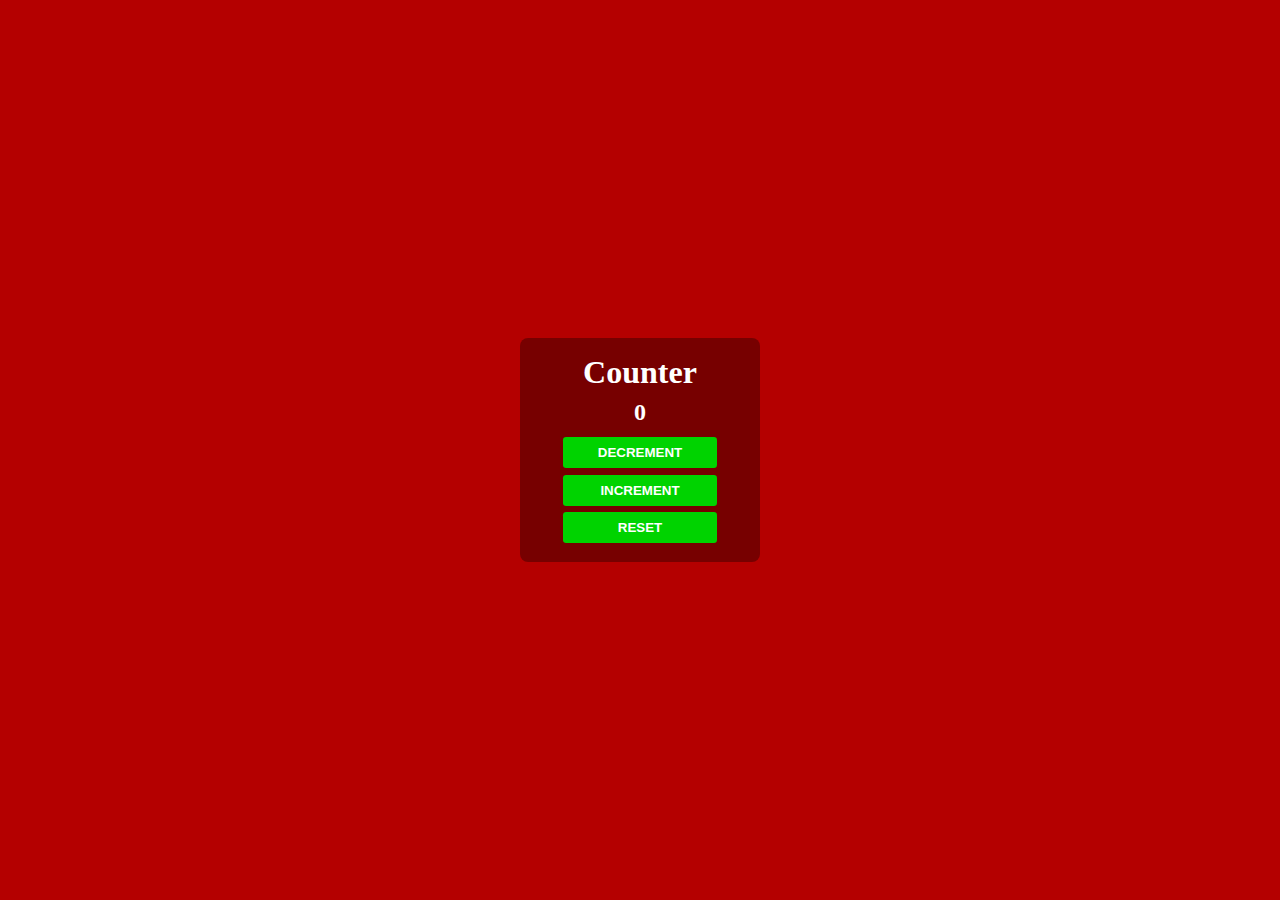
==== counter/index.html @ 1b7bd2e6 "moved HTML, CSS and JS file into new folder" ====
<!DOCTYPE html>
<html lang="en">
<head>
    <meta charset="UTF-8">
    <meta name="viewport" content="width=device-width, initial-scale=1.0">
    <script src="script.js" defer></script>
    <link rel="stylesheet" href="style.css">
    <title>Counter</title>
</head>
<body>
    <main>
        <h1 class="title">Counter</h1>
        <h2 class="count">0</h2>
        <section class="button-container">
            <input class="btn decrement" type="button" value="Decrement">
            <input class="btn increment" type="button" value="Increment">
            <input class="btn reset" type="button" value="Reset">
        </section>
    </main>
</body>
</html>
---- counter/style.css ----
* {
    box-sizing: border-box;
    margin: 0;
    border: 0;
    padding: 0;
}
body {
    color: white;
    height: 100vh;
    display: flex;
    justify-content: center;
    align-items: center;
    background-color: rgb(180, 0, 0);
}
main {
    display: flex;
    flex-direction: column;
    justify-content: center;
    align-items: center;
    height: auto;
    width: 15rem;
    background-color: rgb(119, 0, 0);
    border-radius: .5rem;
    padding: 1rem 0;
}
.button-container {
    display: flex;
    flex-direction: column;
    width: 10rem;
}
.count {
    margin: .5rem 0;

}
.btn {
    padding: .5rem 0;
    margin: .2rem;
    border-radius: .2rem;
    text-transform: uppercase;
    font-weight: 600;
    background-color: rgb(0, 211, 0);
    color: white;
}
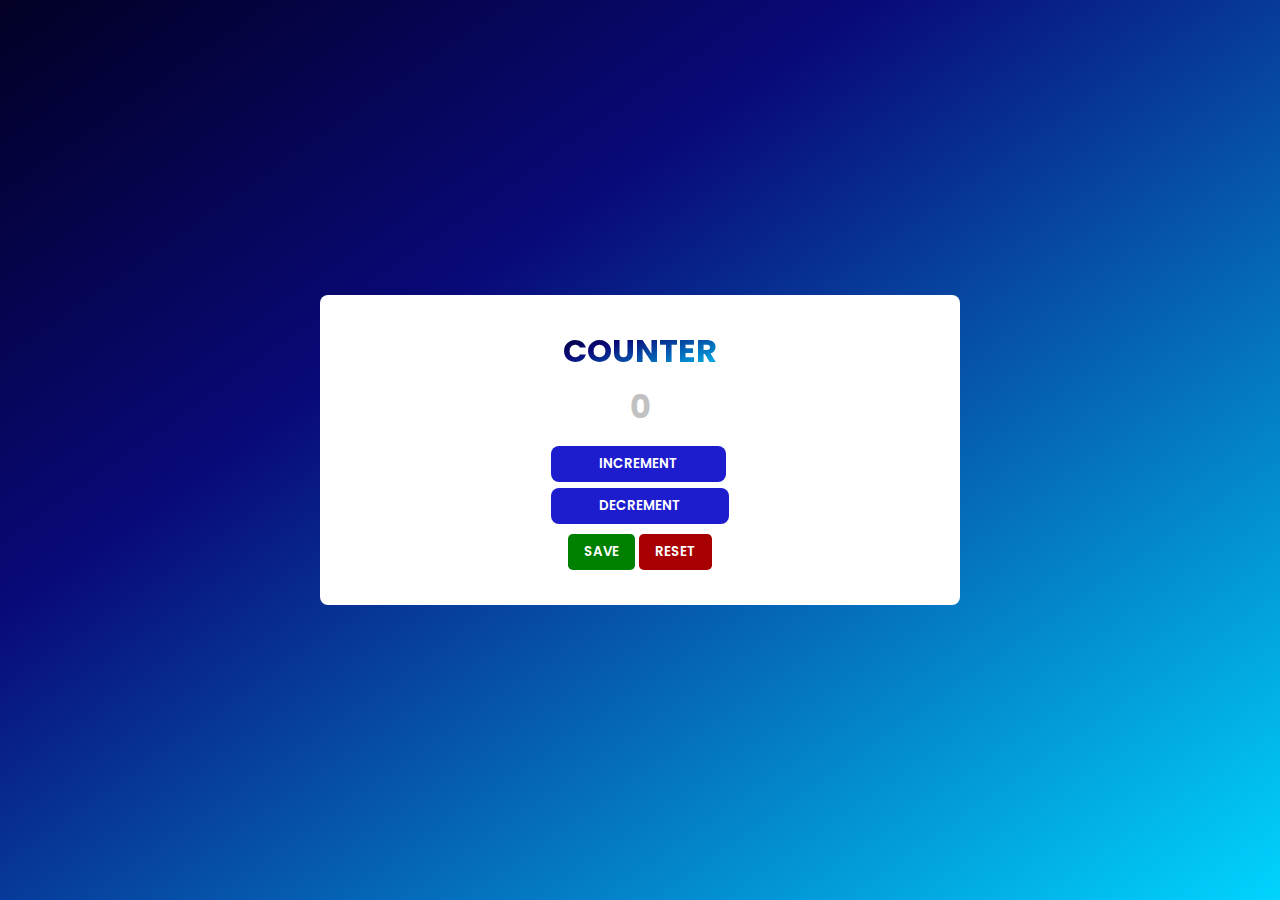
==== commit 682f6b8b: "initial update" ====
--- a/counter/index.html
+++ b/counter/index.html
@@ -5,16 +5,33 @@
     <meta name="viewport" content="width=device-width, initial-scale=1.0">
     <script src="script.js" defer></script>
     <link rel="stylesheet" href="style.css">
+    <link rel="preconnect" href="https://fonts.googleapis.com">
+<link rel="preconnect" href="https://fonts.gstatic.com" crossorigin>
+<link href="https://fonts.googleapis.com/css2?family=Poppins:ital,wght@0,100;0,200;0,300;0,400;0,500;0,600;0,700;0,800;0,900;1,100;1,200;1,300;1,400;1,500;1,600;1,700;1,800;1,900&display=swap" rel="stylesheet">
     <title>Counter</title>
 </head>
 <body>
     <main>
-        <h1 class="title">Counter</h1>
+        <h1 class="title">COUNTER</h1>
         <h2 class="count">0</h2>
-        <section class="button-container">
-            <input class="btn decrement" type="button" value="Decrement">
-            <input class="btn increment" type="button" value="Increment">
-            <input class="btn reset" type="button" value="Reset">
+        <section class="number-adjuster">
+            <button class="btn increment">
+                INCREMENT
+            </button>
+            <button class="btn decrement">
+                DECREMENT
+            </button>
+        </section>
+        <section class="action-button">
+            <button class="btn2 save">
+                SAVE
+            </button>
+            <button class="btn2 reset">
+                RESET
+            </button>
+        </section>
+        <section class="count-record">
+
         </section>
     </main>
 </body>
--- a/counter/style.css
+++ b/counter/style.css
@@ -3,41 +3,67 @@
     margin: 0;
     border: 0;
     padding: 0;
+    font-family: "Poppins", sans-serif, monospace;
 }
 body {
-    color: white;
     height: 100vh;
     display: flex;
     justify-content: center;
     align-items: center;
-    background-color: rgb(180, 0, 0);
+    background: linear-gradient(to bottom right, rgba(2,0,36,1) 0%, rgba(9,9,121,1) 34%, rgba(0,212,255,1) 100%);
 }
 main {
     display: flex;
     flex-direction: column;
     justify-content: center;
     align-items: center;
-    height: auto;
-    width: 15rem;
-    background-color: rgb(119, 0, 0);
+    width: clamp(15rem, 50%, 40rem);
+    background-color: white;
     border-radius: .5rem;
-    padding: 1rem 0;
+    padding: 2rem 0;
 }
-.button-container {
+.title {
+    background: linear-gradient(to bottom right, rgba(2,0,36,1) 0%, rgba(9,9,121,1) 34%, rgba(0,212,255,1) 100%);
+    background-clip: text;
+    -webkit-background-clip: text;
+    color: transparent;
+}
+.number-adjuster > * {
     display: flex;
     flex-direction: column;
-    width: 10rem;
+}
+.action-button {
+    padding: .2rem 0;
 }
 .count {
     margin: .5rem 0;
-
+    font-size: 2rem;
+    color: rgb(193, 193, 193);
 }
 .btn {
-    padding: .5rem 0;
-    margin: .2rem;
-    border-radius: .2rem;
-    text-transform: uppercase;
+    background-color: rgb(29, 29, 206);
+    color: white;
     font-weight: 600;
-    background-color: rgb(0, 211, 0);
+    border-radius: .5rem;
+    margin: clamp(0.2rem, 1vw, 0.4rem);
+    padding: clamp(0.3rem, 2vw, 0.5rem) clamp(1rem, 5vw, 3rem);
+}
+.action-button > * {
+    border-radius: .3rem;
+    padding: clamp(0.2rem, 2vw, 0.5rem) clamp(0.5rem, 5vw, 1rem);
     color: white;
+    font-weight: 600;
+}
+.save {
+    background-color: green;
+}
+.reset {
+    background-color: rgb(168, 0, 0);
+}
+
+@media (min-width: 768px) {
+    .button-container {
+        display: flex;
+        flex-direction: row;
+    }
 }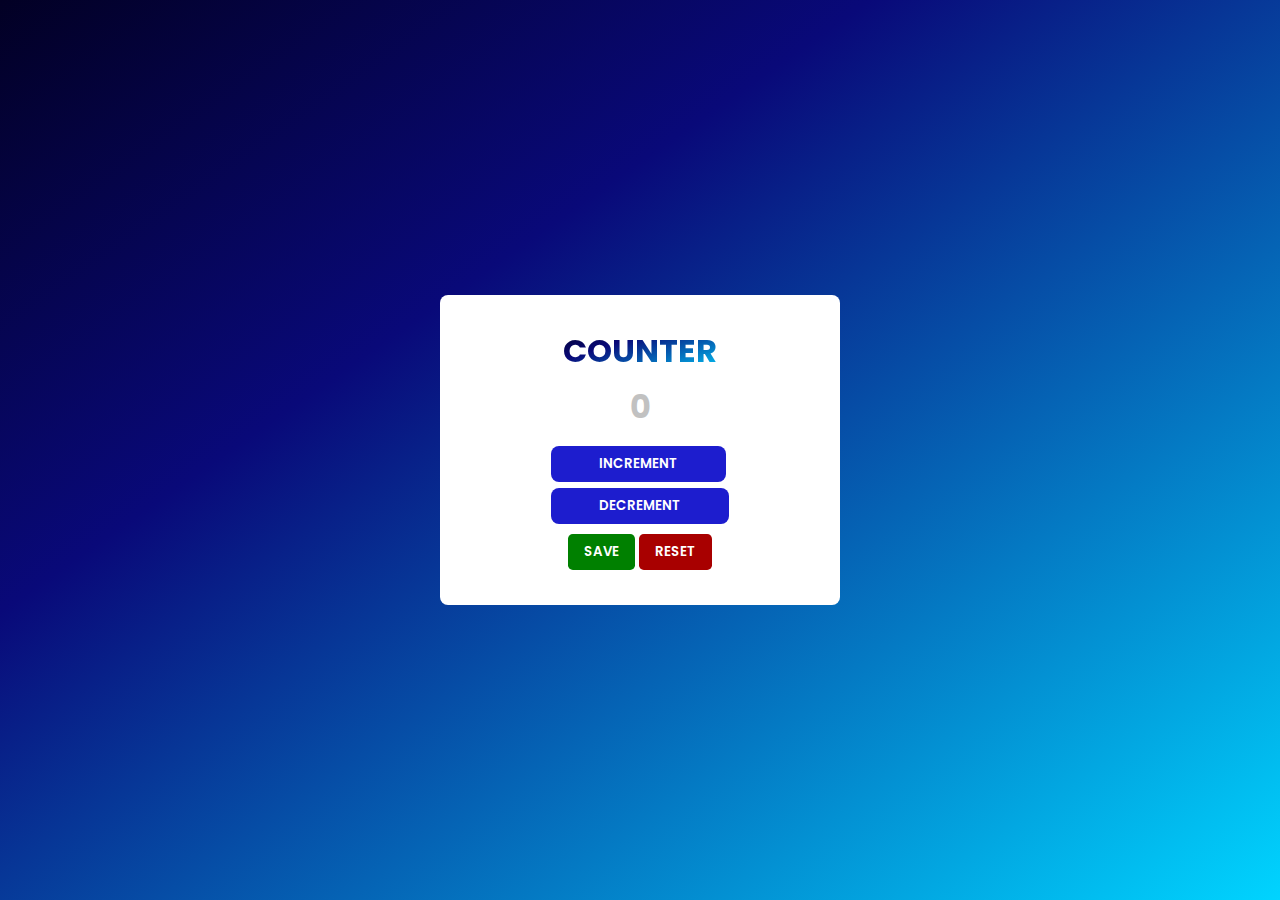
==== commit 2d5316cb: "update counter" ====
--- a/counter/index.html
+++ b/counter/index.html
@@ -3,8 +3,8 @@
 <head>
     <meta charset="UTF-8">
     <meta name="viewport" content="width=device-width, initial-scale=1.0">
-    <script src="script.js" defer></script>
-    <link rel="stylesheet" href="style.css">
+    <script src="src/script.js" defer></script>
+    <link rel="stylesheet" href="src/style.css">
     <link rel="preconnect" href="https://fonts.googleapis.com">
 <link rel="preconnect" href="https://fonts.gstatic.com" crossorigin>
 <link href="https://fonts.googleapis.com/css2?family=Poppins:ital,wght@0,100;0,200;0,300;0,400;0,500;0,600;0,700;0,800;0,900;1,100;1,200;1,300;1,400;1,500;1,600;1,700;1,800;1,900&display=swap" rel="stylesheet">
--- a/counter/src/style.css
+++ b/counter/src/style.css
@@ -0,0 +1,69 @@
+* {
+    box-sizing: border-box;
+    margin: 0;
+    border: 0;
+    padding: 0;
+    font-family: "Poppins", sans-serif, monospace;
+}
+body {
+    height: 100vh;
+    display: flex;
+    justify-content: center;
+    align-items: center;
+    background: linear-gradient(to bottom right, rgba(2,0,36,1) 0%, rgba(9,9,121,1) 34%, rgba(0,212,255,1) 100%);
+}
+main {
+    display: flex;
+    flex-direction: column;
+    justify-content: center;
+    align-items: center;
+    width: clamp(15rem, 50%, 25rem);
+    background-color: white;
+    border-radius: .5rem;
+    padding: 2rem 0;
+}
+.title {
+    background: linear-gradient(to bottom right, rgba(2,0,36,1) 0%, rgba(9,9,121,1) 34%, rgba(0,212,255,1) 100%);
+    background-clip: text;
+    -webkit-background-clip: text;
+    color: transparent;
+}
+.number-adjuster > * {
+    display: flex;
+    flex-direction: column;
+}
+.action-button {
+    padding: .2rem 0;
+}
+.count {
+    margin: .5rem 0;
+    font-size: 2rem;
+    color: rgb(193, 193, 193);
+}
+.btn {
+    background-color: rgb(29, 29, 206);
+    color: white;
+    font-weight: 600;
+    border-radius: .5rem;
+    margin: clamp(0.2rem, 1vw, 0.4rem);
+    padding: clamp(0.3rem, 2vw, 0.5rem) clamp(1rem, 5vw, 3rem);
+}
+.action-button > * {
+    border-radius: .3rem;
+    padding: clamp(0.2rem, 2vw, 0.5rem) clamp(0.5rem, 5vw, 1rem);
+    color: white;
+    font-weight: 600;
+}
+.save {
+    background-color: green;
+}
+.reset {
+    background-color: rgb(168, 0, 0);
+}
+
+@media (min-width: 768px) {
+    .button-container {
+        display: flex;
+        flex-direction: row;
+    }
+}